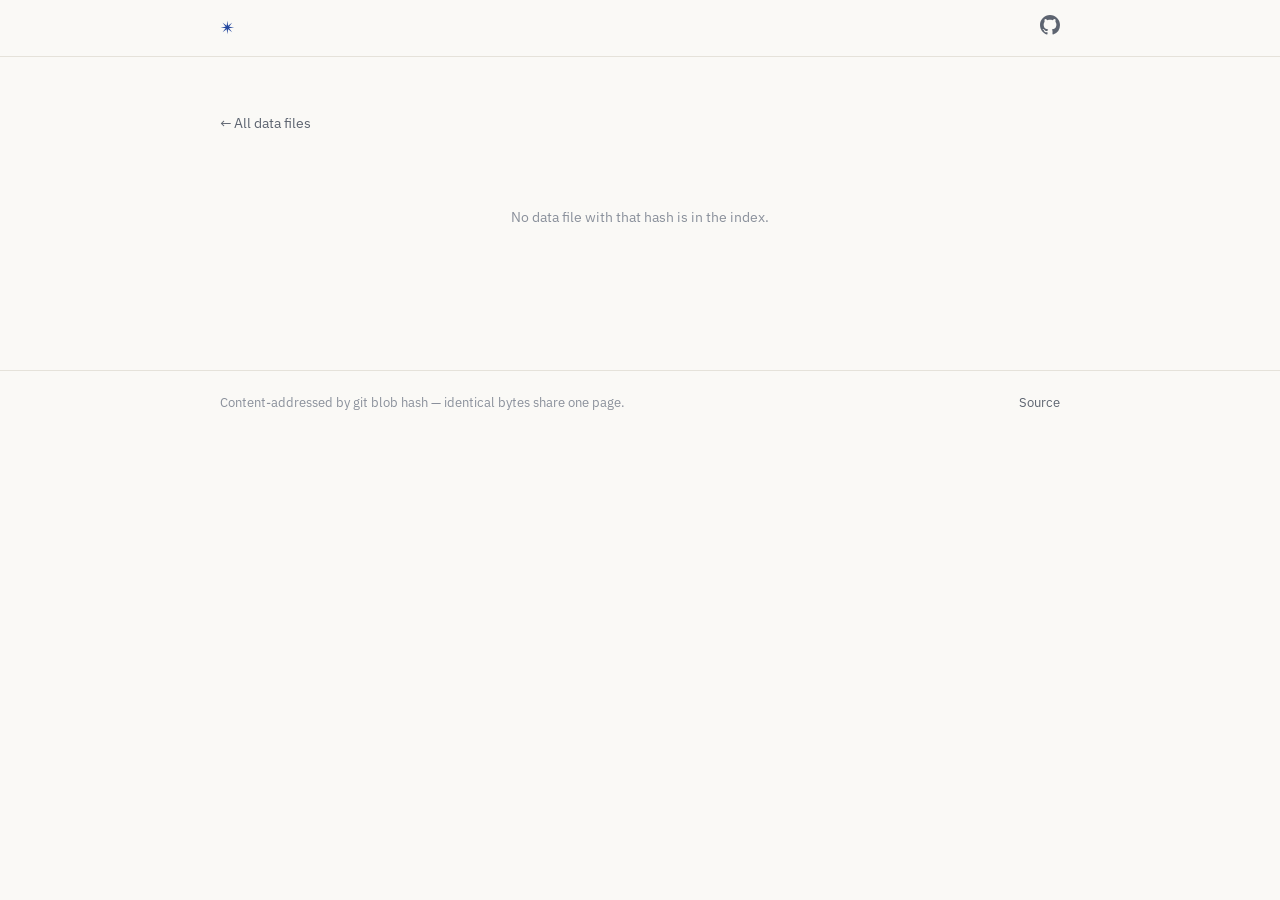
==== site/dataset.html @ 32cce004 "Content-addressed dataset pages, real ASTRA validation, header cleanup Every declared data file (and" ====
<!doctype html>
<html lang="en">
<head>
  <meta charset="utf-8">
  <meta name="viewport" content="width=device-width, initial-scale=1">
  <title>Data file — ASTRA Discoverability</title>
  <link rel="preconnect" href="https://fonts.googleapis.com">
  <link rel="preconnect" href="https://fonts.gstatic.com" crossorigin>
  <link href="https://fonts.googleapis.com/css2?family=Source+Serif+4:opsz,wght@8..60,400;8..60,600;8..60,700&family=IBM+Plex+Sans:wght@400;500;600&family=IBM+Plex+Mono:wght@400;500&display=swap" rel="stylesheet">
  <link rel="stylesheet" href="style.css">
</head>
<body>
  <header class="site-header">
    <div class="header-inner">
      <a class="header-mark" href="./" aria-label="ASTRA Discoverability home">✴</a>
      <nav class="header-nav">
        <a href="https://github.com/VerisimilitudeX/astra-finder" target="_blank" rel="noopener" aria-label="GitHub repository">
          <svg viewBox="0 0 16 16" width="20" height="20" aria-hidden="true"><path fill="currentColor" d="M8 0C3.58 0 0 3.58 0 8c0 3.54 2.29 6.53 5.47 7.59.4.07.55-.17.55-.38 0-.19-.01-.82-.01-1.49-2.01.37-2.53-.49-2.69-.94-.09-.23-.48-.94-.82-1.13-.28-.15-.68-.52-.01-.53.63-.01 1.08.58 1.23.82.72 1.21 1.87.87 2.33.66.07-.52.28-.87.51-1.07-1.78-.2-3.64-.89-3.64-3.95 0-.87.31-1.59.82-2.15-.08-.2-.36-1.02.08-2.12 0 0 .67-.21 2.2.82.64-.18 1.32-.27 2-.27s1.36.09 2 .27c1.53-1.04 2.2-.82 2.2-.82.44 1.1.16 1.92.08 2.12.51.56.82 1.27.82 2.15 0 3.07-1.87 3.75-3.65 3.95.29.25.54.73.54 1.48 0 1.07-.01 1.93-.01 2.2 0 .21.15.46.55.38A8.01 8.01 0 0 0 16 8c0-4.42-3.58-8-8-8"/></svg>
        </a>
      </nav>
    </div>
  </header>

  <main class="page">
    <p class="crumb"><a href="./#data">← All data files</a></p>
    <div id="dataset-root">
      <p class="empty">Loading…</p>
    </div>
  </main>

  <footer class="site-footer">
    <div class="footer-inner">
      <span>Content-addressed by git blob hash — identical bytes share one page.</span>
      <a href="https://github.com/VerisimilitudeX/astra-finder" target="_blank" rel="noopener">Source</a>
    </div>
  </footer>

  <script>
  (function () {
    "use strict";
    var root = document.getElementById("dataset-root");
    var hash = new URLSearchParams(location.search).get("h") || "";

    function escapeHtml(s) {
      return String(s == null ? "" : s).replace(/[&<>"']/g, function (c) {
        return { "&": "&amp;", "<": "&lt;", ">": "&gt;", '"': "&quot;", "'": "&#39;" }[c];
      });
    }

    function formatSize(n) {
      if (!n) return "";
      if (n >= 1048576) return (n / 1048576).toFixed(1) + " MB";
      if (n >= 1024) return (n / 1024).toFixed(1) + " kB";
      return n + " B";
    }

    fetch("datasets.json", { cache: "no-cache" })
      .then(function (r) { return r.json(); })
      .then(function (data) {
        var d = (data.datasets || []).find(function (x) { return x.hash === hash; });
        if (!d) {
          root.innerHTML = '<p class="empty">No data file with that hash is in the index.</p>';
          document.title = "Unknown data file — ASTRA Discoverability";
          return;
        }
        document.title = d.names[0] + " — ASTRA Discoverability";
        var occ = d.occurrences || [];
        var size = occ.length ? occ[0].size : 0;
        var rows = occ
          .map(function (o) {
            var raw = "https://raw.githubusercontent.com/" + o.repo + "/" + o.branch + "/" + o.path;
            return (
              "<tr>" +
              '<td><a class="link-btn" href="./#index">' + escapeHtml(o.analysis) + "</a>" +
              '<span class="occ-repo">' + escapeHtml(o.repo) + "</span></td>" +
              '<td><span class="role role-' + escapeHtml(o.role) + '">' + escapeHtml(o.role) + "</span></td>" +
              '<td class="occ-path">' + escapeHtml(o.path) + "</td>" +
              '<td><a class="raw-link" href="' + escapeHtml(raw) + '" target="_blank" rel="noopener">Open raw file ↗</a></td>' +
              "</tr>"
            );
          })
          .join("");
        root.innerHTML =
          '<section class="intro"><h1 class="dataset-title">' + escapeHtml(d.names[0]) + "</h1>" +
          (d.names.length > 1
            ? '<p class="intro-sub">Also carried as: ' + d.names.slice(1).map(escapeHtml).join(", ") + "</p>"
            : "") +
          '<p class="hash-line"><span class="detail-label">Content hash</span><code class="hash">' + escapeHtml(d.hash) + "</code>" +
          (size ? '<span class="dataset-count">' + formatSize(size) + "</span>" : "") +
          "</p></section>" +
          '<table class="occ-table"><thead><tr><th>Analysis</th><th>Role</th><th>Path in repository</th><th></th></tr></thead>' +
          "<tbody>" + rows + "</tbody></table>";
      })
      .catch(function () {
        root.innerHTML = '<p class="empty">Could not load the data index.</p>';
      });
  })();
  </script>
</body>
</html>
---- site/style.css ----
/* ASTRA Discoverability — quiet editorial design.
   Paper background, ink text, serif headings, one restrained accent. */
:root {
  --paper: #faf9f6;
  --ink: #17191e;
  --muted: #5d6470;
  --faint: #8a909b;
  --line: #e5e2da;
  --panel: #f1efe8;
  --accent: #23479f;
  --serif: "Source Serif 4", Georgia, serif;
  --sans: "IBM Plex Sans", ui-sans-serif, system-ui, sans-serif;
  --mono: "IBM Plex Mono", ui-monospace, SFMono-Regular, Menlo, monospace;
}

* { box-sizing: border-box; }

html { scroll-behavior: smooth; }

body {
  margin: 0;
  background: var(--paper);
  color: var(--ink);
  font-family: var(--sans);
  font-size: 16px;
  line-height: 1.55;
  -webkit-font-smoothing: antialiased;
}

a { color: inherit; text-decoration: none; }

/* ---------- header ---------- */

.site-header {
  border-bottom: 1px solid var(--line);
}

.header-inner {
  max-width: 880px;
  margin: 0 auto;
  display: flex;
  height: 56px;
  align-items: center;
  justify-content: space-between;
  padding: 0 20px;
}

.header-mark {
  font-size: 18px;
  color: var(--accent);
  line-height: 1;
}

.header-nav a {
  display: inline-flex;
  color: var(--muted);
}

.header-nav a:hover { color: var(--accent); }

/* ---------- layout ---------- */

.page {
  max-width: 880px;
  margin: 0 auto;
  padding: 56px 20px 80px;
}

/* ---------- intro ---------- */

.intro { margin-bottom: 40px; }

.intro h1 {
  margin: 0 0 8px;
  font-family: var(--serif);
  font-weight: 700;
  font-size: 40px;
  line-height: 1.1;
  letter-spacing: -0.01em;
}

.intro-sub {
  margin: 0;
  font-size: 17px;
  color: var(--muted);
}

/* ---------- controls ---------- */

.controls {
  display: flex;
  align-items: center;
  justify-content: space-between;
  gap: 20px;
  flex-wrap: wrap;
  padding-bottom: 14px;
  border-bottom: 2px solid var(--ink);
}

#search {
  flex: 1;
  min-width: 220px;
  max-width: 380px;
  background: #fff;
  border: 1px solid var(--line);
  border-radius: 6px;
  color: var(--ink);
  font-family: var(--sans);
  font-size: 14px;
  padding: 9px 12px;
  outline: none;
}

#search::placeholder { color: var(--faint); }

#search:focus { border-color: var(--accent); }

.controls-right {
  display: flex;
  align-items: baseline;
  gap: 18px;
}

.sorts { display: flex; gap: 14px; }

.sort {
  background: none;
  border: 0;
  padding: 0;
  font-family: var(--sans);
  font-size: 14px;
  color: var(--faint);
  cursor: pointer;
}

.sort:hover { color: var(--ink); }

.sort.active {
  color: var(--ink);
  font-weight: 600;
  text-decoration: underline;
  text-underline-offset: 5px;
  text-decoration-color: var(--accent);
  text-decoration-thickness: 2px;
}

.count {
  font-size: 13px;
  color: var(--faint);
  font-variant-numeric: tabular-nums;
}

/* ---------- rows ---------- */

.rows { list-style: none; margin: 0; padding: 0; }

.entry { border-bottom: 1px solid var(--line); }

.row {
  display: grid;
  grid-template-columns: 44px 1fr auto;
  gap: 14px;
  align-items: baseline;
  width: 100%;
  padding: 18px 4px;
  background: none;
  border: 0;
  font: inherit;
  color: inherit;
  text-align: left;
  cursor: pointer;
}

.row:hover .row-name { color: var(--accent); }

.row-rank {
  font-family: var(--mono);
  font-size: 13px;
  color: var(--faint);
}

.row-main { min-width: 0; }

.row-title {
  display: flex;
  align-items: baseline;
  gap: 10px;
  flex-wrap: wrap;
}

.row-name {
  margin: 0;
  font-family: var(--serif);
  font-weight: 600;
  font-size: 19px;
  line-height: 1.3;
  transition: color 0.12s ease;
}

.row-repo {
  font-family: var(--mono);
  font-size: 12.5px;
  color: var(--faint);
}

.row-desc {
  margin: 4px 0 0;
  font-size: 14.5px;
  color: var(--muted);
  overflow: hidden;
  display: -webkit-box;
  -webkit-line-clamp: 1;
  -webkit-box-orient: vertical;
}

.entry.open .row-desc { display: none; }

.row-stat {
  font-family: var(--mono);
  font-size: 13px;
  color: var(--muted);
  white-space: nowrap;
  font-variant-numeric: tabular-nums;
}

/* ---------- detail (expanded) ---------- */

.detail {
  margin: 0 4px 20px 62px;
  padding: 18px 20px;
  background: var(--panel);
  border-radius: 8px;
}

.detail-desc {
  margin: 0 0 16px;
  font-size: 15px;
  color: var(--ink);
  max-width: 60ch;
}

.detail-section { margin-bottom: 16px; }

.detail-label {
  display: block;
  margin-bottom: 6px;
  font-size: 11.5px;
  font-weight: 600;
  letter-spacing: 0.08em;
  text-transform: uppercase;
  color: var(--faint);
}

.outputs { list-style: none; margin: 0; padding: 0; }

.outputs li {
  display: flex;
  justify-content: space-between;
  gap: 16px;
  padding: 5px 0;
  border-bottom: 1px solid var(--line);
  font-size: 14px;
  max-width: 480px;
}

.outputs li:last-child { border-bottom: 0; }

.output-type {
  font-family: var(--mono);
  font-size: 12px;
  color: var(--faint);
}

.tag-list { display: flex; gap: 8px; flex-wrap: wrap; }

.tag {
  font-family: var(--mono);
  font-size: 12px;
  color: var(--muted);
  background: #fff;
  border: 1px solid var(--line);
  border-radius: 999px;
  padding: 2px 10px;
  cursor: pointer;
}

.tag:hover { border-color: var(--accent); color: var(--accent); }

.detail-foot {
  display: flex;
  align-items: center;
  justify-content: space-between;
  gap: 16px;
  flex-wrap: wrap;
  margin-top: 4px;
}

.detail-meta {
  font-size: 13px;
  color: var(--faint);
}

.repo-link {
  display: inline-block;
  background: var(--accent);
  color: #fff;
  font-size: 14px;
  font-weight: 500;
  padding: 8px 16px;
  border-radius: 6px;
}

.repo-link:hover { background: #1b3a85; }

.empty {
  padding: 48px 0;
  text-align: center;
  font-size: 14px;
  color: var(--faint);
}

.verified-mark {
  font-size: 12px;
  font-weight: 500;
  color: #2e7d4f;
  white-space: nowrap;
}

.verify-note {
  margin: 0 0 6px;
  font-size: 13.5px;
  color: var(--muted);
}

.verify-errors {
  margin: 0;
  padding-left: 18px;
  font-family: var(--mono);
  font-size: 12px;
  color: var(--faint);
}

.verify-errors li { padding: 1px 0; }

.row-finding {
  margin: 4px 0 0;
  font-size: 13.5px;
  color: var(--accent);
  overflow: hidden;
  display: -webkit-box;
  -webkit-line-clamp: 1;
  -webkit-box-orient: vertical;
}

.findings { list-style: none; margin: 0; padding: 0; max-width: 62ch; }

.findings li { padding: 6px 0; border-bottom: 1px solid var(--line); }

.findings li:last-child { border-bottom: 0; }

.finding-label {
  display: block;
  font-weight: 600;
  font-size: 14.5px;
}

.finding-claim {
  display: block;
  margin-top: 2px;
  font-size: 13.5px;
  color: var(--muted);
}

.siblings { font-size: 14px; }

.link-btn {
  background: none;
  border: 0;
  padding: 0;
  font: inherit;
  font-size: 14px;
  color: var(--accent);
  cursor: pointer;
}

.link-btn:hover { text-decoration: underline; text-underline-offset: 3px; }

.sep { color: var(--faint); margin: 0 8px; }

.badge-embed {
  display: flex;
  align-items: center;
  gap: 10px;
  flex-wrap: wrap;
}

.badge-embed img { display: block; }

.badge-embed code {
  font-size: 11.5px;
  color: var(--muted);
  background: #fff;
  border: 1px solid var(--line);
  border-radius: 4px;
  padding: 4px 8px;
  max-width: 420px;
  overflow: hidden;
  text-overflow: ellipsis;
  white-space: nowrap;
}

.copy-badge {
  background: none;
  border: 1px solid var(--line);
  border-radius: 4px;
  padding: 3px 10px;
  font-family: var(--sans);
  font-size: 12px;
  color: var(--muted);
  cursor: pointer;
}

.copy-badge:hover { color: var(--accent); border-color: var(--accent); }

/* ---------- lineage ---------- */

.lineage { margin-top: 64px; }

.lineage-title {
  margin: 0 0 6px;
  font-family: var(--serif);
  font-weight: 700;
  font-size: 26px;
}

.lineage-sub {
  margin: 0 0 18px;
  font-size: 15px;
  color: var(--muted);
  max-width: 60ch;
}

.dataset-row {
  padding: 14px 0;
  border-top: 1px solid var(--line);
}

.dataset-head {
  display: flex;
  align-items: baseline;
  gap: 12px;
  flex-wrap: wrap;
}

.dataset-name {
  background: none;
  border: 0;
  padding: 0;
  font-family: var(--mono);
  font-size: 14px;
  font-weight: 500;
  color: var(--ink);
  cursor: pointer;
  overflow-wrap: anywhere;
}

.dataset-name:hover { color: var(--accent); text-decoration: underline; text-underline-offset: 3px; }

.dataset-hash {
  font-family: var(--mono);
  font-size: 11px;
  color: var(--faint);
  background: var(--panel);
  border-radius: 3px;
  padding: 1px 6px;
}

/* ---------- dataset page ---------- */

.crumb { margin: 0 0 24px; font-size: 14px; }

.crumb a { color: var(--muted); }

.crumb a:hover { color: var(--accent); }

.dataset-title {
  font-family: var(--mono);
  font-weight: 500;
  font-size: 26px;
  overflow-wrap: anywhere;
}

.hash-line {
  display: flex;
  align-items: baseline;
  gap: 12px;
  flex-wrap: wrap;
  margin: 14px 0 0;
}

.hash {
  font-size: 13px;
  color: var(--muted);
  background: var(--panel);
  border-radius: 4px;
  padding: 3px 8px;
  overflow-wrap: anywhere;
}

.occ-table {
  width: 100%;
  border-collapse: collapse;
  font-size: 14px;
}

.occ-table th {
  text-align: left;
  font-size: 11.5px;
  font-weight: 600;
  letter-spacing: 0.08em;
  text-transform: uppercase;
  color: var(--faint);
  padding: 10px 12px 10px 0;
  border-bottom: 2px solid var(--ink);
}

.occ-table td {
  padding: 12px 12px 12px 0;
  border-bottom: 1px solid var(--line);
  vertical-align: top;
}

.occ-repo {
  display: block;
  font-family: var(--mono);
  font-size: 12px;
  color: var(--faint);
}

.occ-path {
  font-family: var(--mono);
  font-size: 12.5px;
  color: var(--muted);
  overflow-wrap: anywhere;
}

.role {
  font-family: var(--mono);
  font-size: 11.5px;
  border-radius: 3px;
  padding: 2px 8px;
}

.role-input { color: var(--accent); background: #e8edf8; }

.role-output { color: #2e7d4f; background: #e7f0e9; }

.raw-link {
  color: var(--accent);
  font-weight: 500;
  white-space: nowrap;
}

.raw-link:hover { text-decoration: underline; text-underline-offset: 3px; }

.dataset-count {
  font-size: 13px;
  color: var(--faint);
}

.dataset-uses { margin-top: 4px; font-size: 14px; }

.lineage-empty { font-size: 14px; color: var(--faint); }

/* ---------- footer ---------- */

.site-footer { border-top: 1px solid var(--line); }

.footer-inner {
  max-width: 880px;
  margin: 0 auto;
  padding: 22px 20px 40px;
  display: flex;
  justify-content: space-between;
  gap: 16px;
  flex-wrap: wrap;
  font-size: 13px;
  color: var(--faint);
}

.footer-inner a { color: var(--muted); }

.footer-inner a:hover { color: var(--accent); }

/* ---------- responsive ---------- */

@media (max-width: 640px) {
  .intro h1 { font-size: 30px; }
  .row { grid-template-columns: 30px 1fr auto; gap: 10px; }
  .detail { margin-left: 4px; }
}
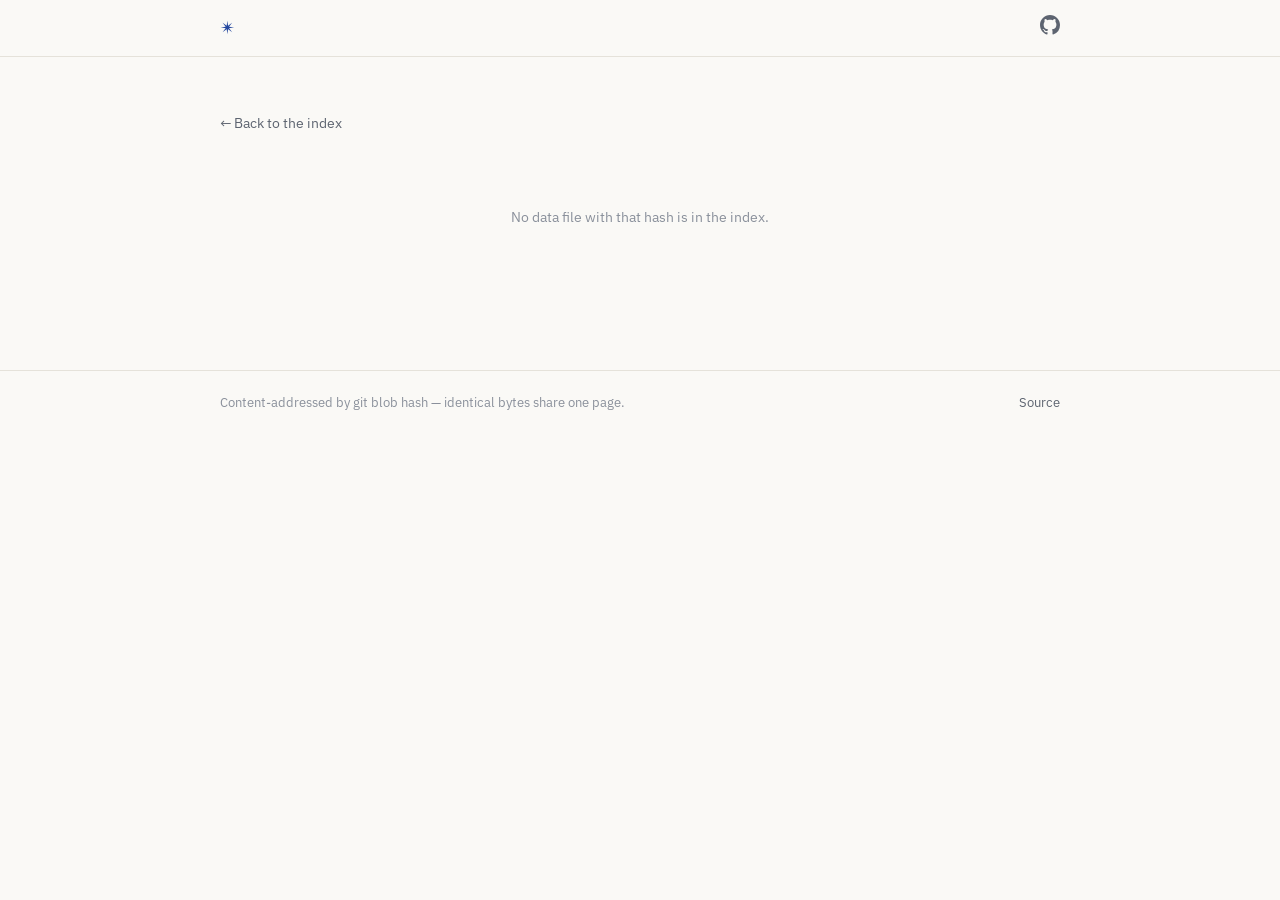
==== commit 5e66c68d: "Move data files into each analysis panel; refine verification checks The standalone Data lineage sec" ====
--- a/site/dataset.html
+++ b/site/dataset.html
@@ -22,7 +22,7 @@
   </header>
 
   <main class="page">
-    <p class="crumb"><a href="./#data">← All data files</a></p>
+    <p class="crumb"><a href="./">← Back to the index</a></p>
     <div id="dataset-root">
       <p class="empty">Loading…</p>
     </div>
--- a/site/style.css
+++ b/site/style.css
@@ -271,6 +271,16 @@
   color: var(--faint);
 }
 
+.datafiles li { max-width: 560px; }
+
+.file-link { color: var(--accent); font-weight: 500; }
+
+.file-link:hover { text-decoration: underline; text-underline-offset: 3px; }
+
+.datafiles .dataset-hash { margin-left: 8px; }
+
+.file-side { display: inline-flex; align-items: center; gap: 10px; }
+
 .tag-list { display: flex; gap: 8px; flex-wrap: wrap; }
 
 .tag {
